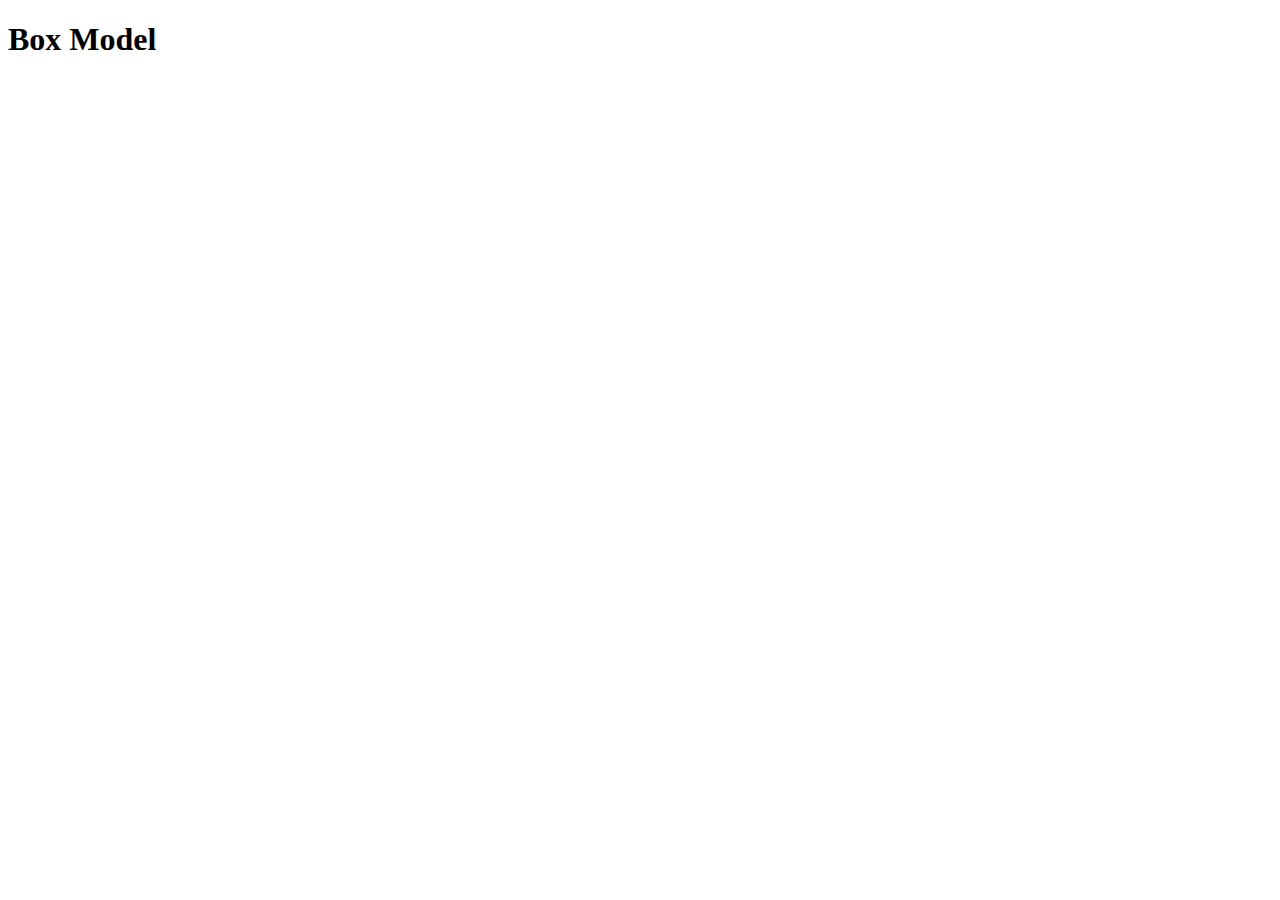
==== box-models.html @ ad9257dc "Added Box Model Stuff" ====
<!DOCTYPE html>
<html lang="en">
  <head>
    <meta charset="UTF-8" />
    <meta name="viewport" content="width=device-width, initial-scale=1.0" />
    <title>Box Model</title>
    <link rel="stylesheet" href="box-model.css" />
  </head>
  <body>
    <h1>Box Model</h1>
  </body>
</html>
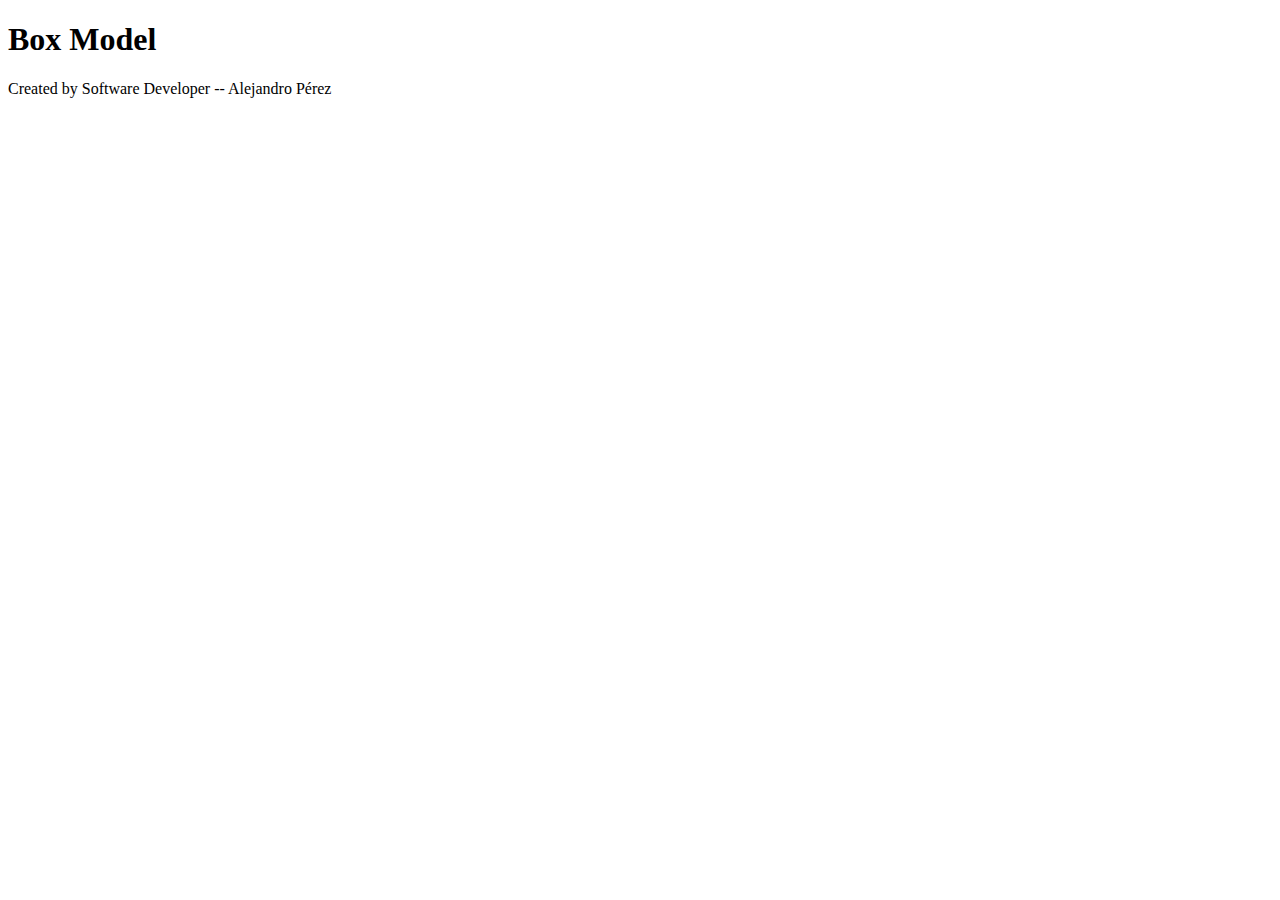
==== commit 8bbd5b77: "new change" ====
--- a/box-models.html
+++ b/box-models.html
@@ -8,5 +8,6 @@
   </head>
   <body>
     <h1>Box Model</h1>
+    <paragraph>Created by Software Developer -- Alejandro Pérez</paragraph>
   </body>
 </html>
